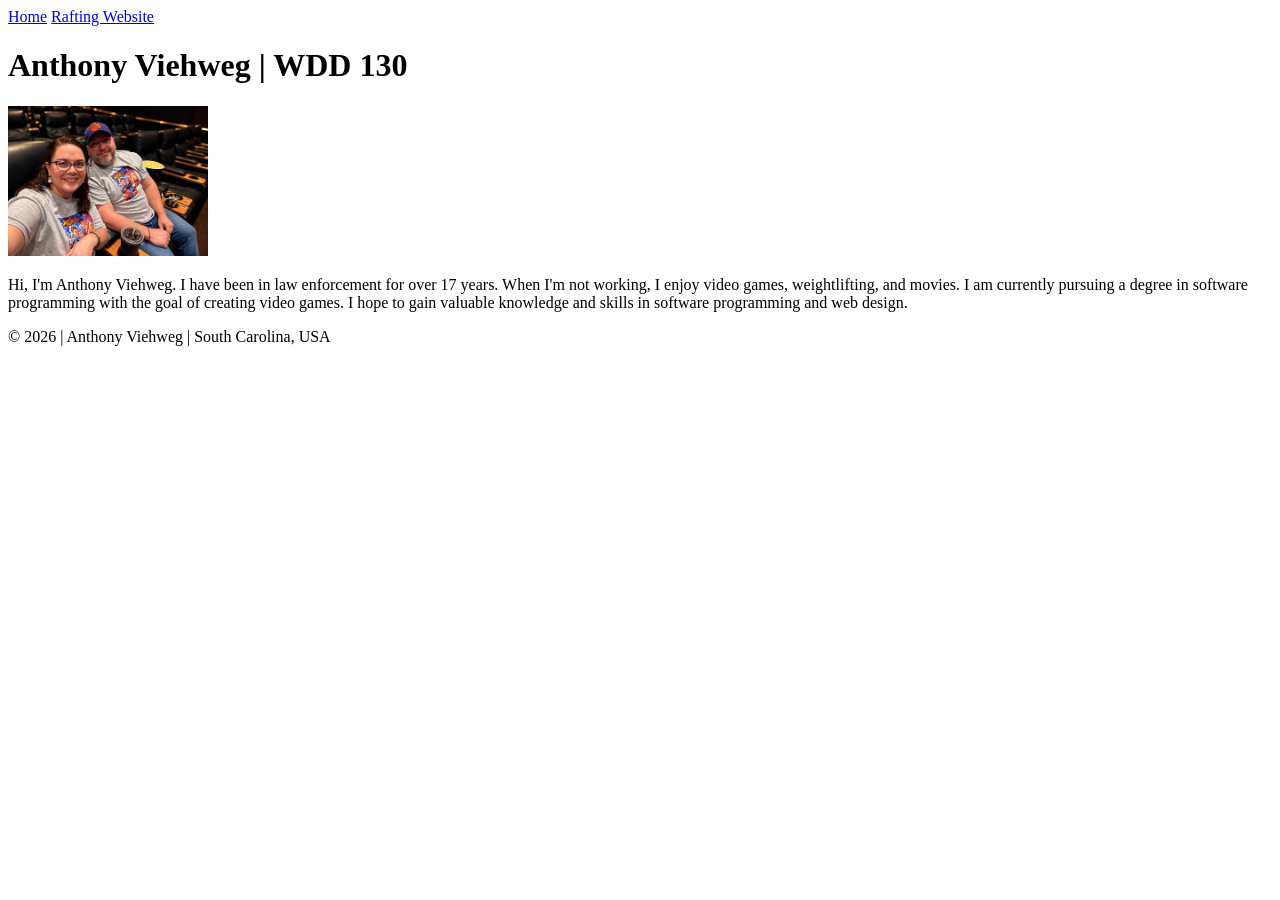
==== index.html @ f39aa77f "Reverted title" ====
<!DOCTYPE html>
<html lang="en">

<head>
    <meta charset="UTF-8">
    <meta name="viewport" content="width=device-width, initial-scale=1.0">
    <title>Anthony Viehweg | WDD 130</title>
</head>

<body>
    <header>
        <nav>
            <a href="#">Home</a>
            <a href="wwr/">Rafting Website</a>
        </nav>
    </header>
    <main>
        <h1>Anthony Viehweg | WDD 130</h1>
        <img src="images/profile.jpg" alt="Hello, my name is Anthony Viehweg." width="200">
        <p>Hi, I'm Anthony Viehweg. I have been in law enforcement for over 17 years. When I'm not working,
            I enjoy video games, weightlifting, and movies. I am currently pursuing a degree in software
            programming with the goal of creating video games. I hope to gain valuable knowledge and skills
            in software programming and web design.</p>
    </main>
    <footer>
        <p>&copy; 2026 | Anthony Viehweg | South Carolina, USA </p>
    </footer>

</body>

</html>
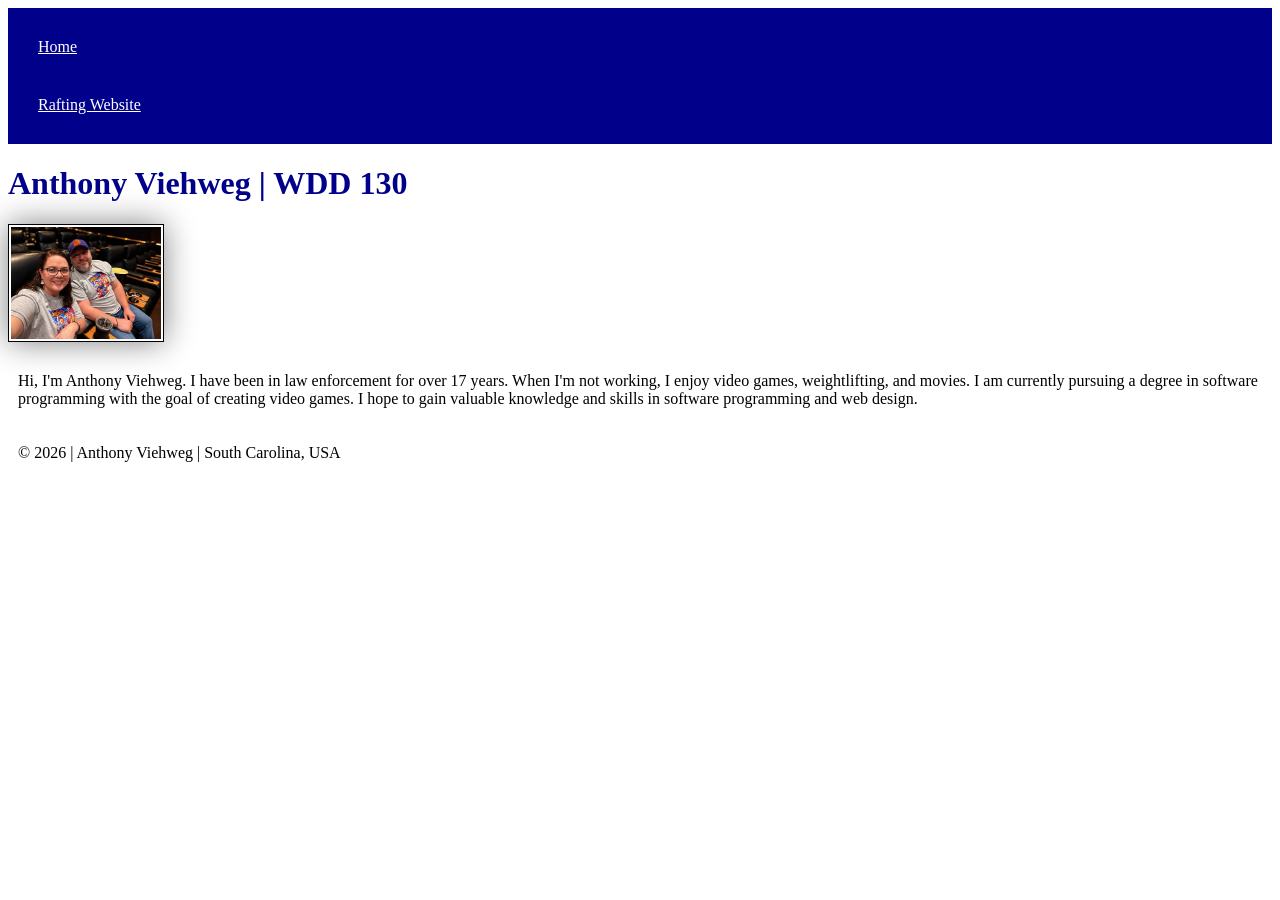
==== commit 0ec2af43: "Committed changes to index.htlm based on week 2 assignment and CSS lesson." ====
--- a/index.html
+++ b/index.html
@@ -5,6 +5,7 @@
     <meta charset="UTF-8">
     <meta name="viewport" content="width=device-width, initial-scale=1.0">
     <title>Anthony Viehweg | WDD 130</title>
+    <link rel="stylesheet" href="styles/styles.css">
 </head>
 
 <body>
--- a/styles/styles.css
+++ b/styles/styles.css
@@ -0,0 +1,26 @@
+nav {
+    background-color: darkblue;
+    padding: 10px;
+}
+
+nav a {
+    color: white;
+    display: block;
+    padding: 20px;
+}
+
+h1 {
+    color: darkblue;
+}
+
+img {
+    width: 150px;
+    height: auto;
+    border: 1px solid black;
+    padding: 2px;
+    box-shadow: 0 0 30px grey;
+}
+
+p {
+    padding: 10px;
+}
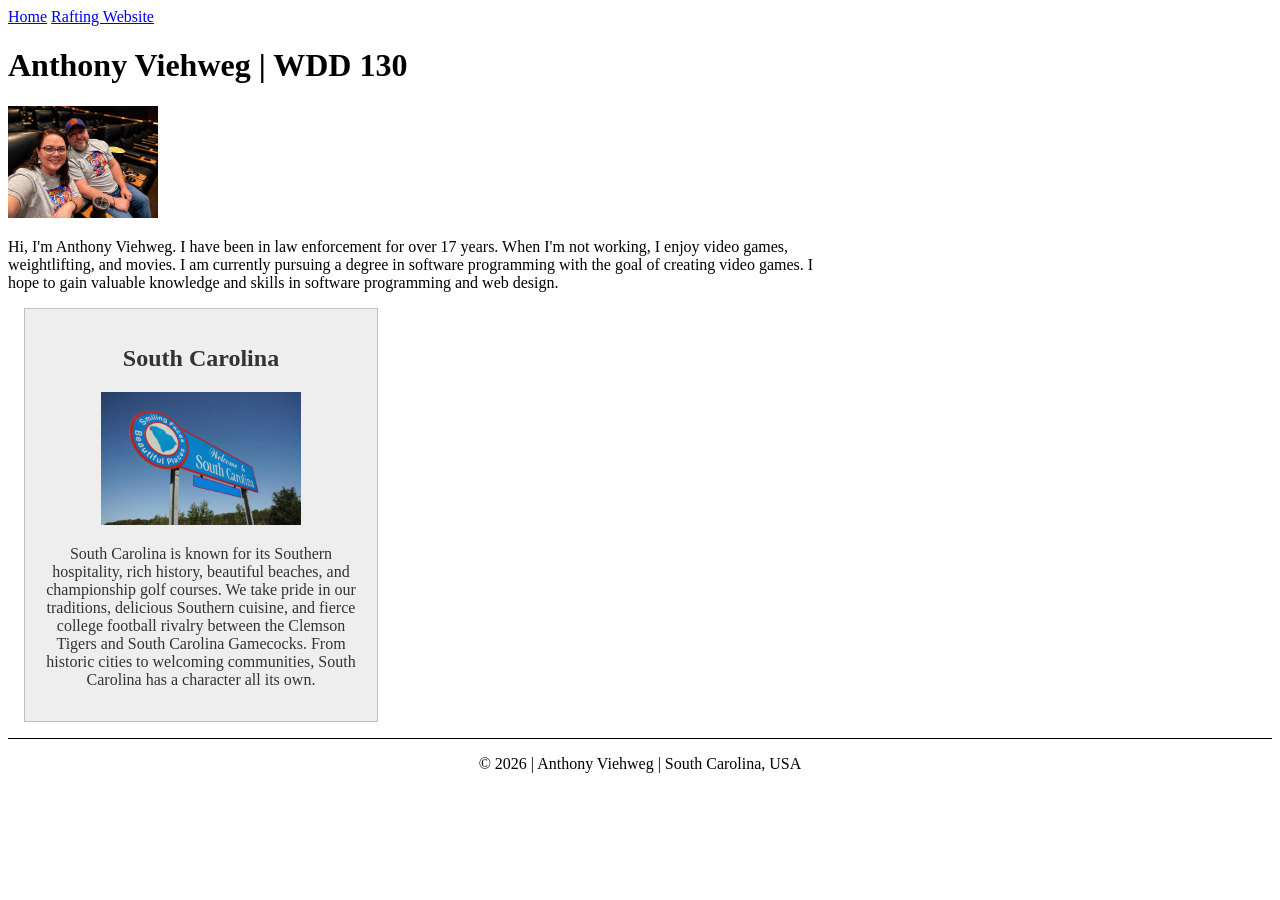
==== commit 5a28a748: "Completed updates based on week 2 WDD130 assignment top index.html and styles.css" ====
--- a/index.html
+++ b/index.html
@@ -5,6 +5,8 @@
     <meta charset="UTF-8">
     <meta name="viewport" content="width=device-width, initial-scale=1.0">
     <title>Anthony Viehweg | WDD 130</title>
+    <meta name="description" content="This page is a site that introduces Anthony Viehweg, who is taking course WDD130. The purpose is to learn HTML and CSS by practical usage.">
+    <meta name="author" content="Anthony Viehweg">
     <link rel="stylesheet" href="styles/styles.css">
 </head>
 
@@ -23,6 +25,14 @@
             programming with the goal of creating video games. I hope to gain valuable knowledge and skills
             in software programming and web design.</p>
     </main>
+    <aside>
+        <h2>South Carolina</h2>
+        <img src="images/south_carolina.jpg" alt="A Welcome to South Carolina sign that is blue with a red border and white text" width="200">
+        <p>South Carolina is known for its Southern hospitality, rich history, beautiful beaches, and championship golf
+            courses. We take pride in our traditions, delicious Southern cuisine, and fierce college football rivalry
+            between the Clemson Tigers and South Carolina Gamecocks. From historic cities to welcoming communities, South
+            Carolina has a character all its own.</p>
+    </aside>
     <footer>
         <p>&copy; 2026 | Anthony Viehweg | South Carolina, USA </p>
     </footer>
--- a/styles/styles.css
+++ b/styles/styles.css
@@ -1,26 +1,33 @@
-nav {
-    background-color: darkblue;
-    padding: 10px;
+main {
+    max-width: 840px;
 }
 
-nav a {
-    color: white;
-    display: block;
-    padding: 20px;
-}
-
-h1 {
-    color: darkblue;
-}
-
-img {
+main img {
     width: 150px;
     height: auto;
-    border: 1px solid black;
-    padding: 2px;
-    box-shadow: 0 0 30px grey;
 }
 
 p {
-    padding: 10px;
+    padding: 0;
 }
+
+aside {
+    width: 20rem;
+    margin: 1rem;
+    border: 1px solid rgb(0 0 0 / 0.2);
+    padding: 1rem;
+    background-color: #eee;
+    color: #333;
+    text-align: center;
+}
+
+aside img {
+    width: 200px;
+    height: auto;
+}
+
+footer {
+    margin-top: 15px;
+    border-top: 1px solid #000;
+    text-align: center;
+}
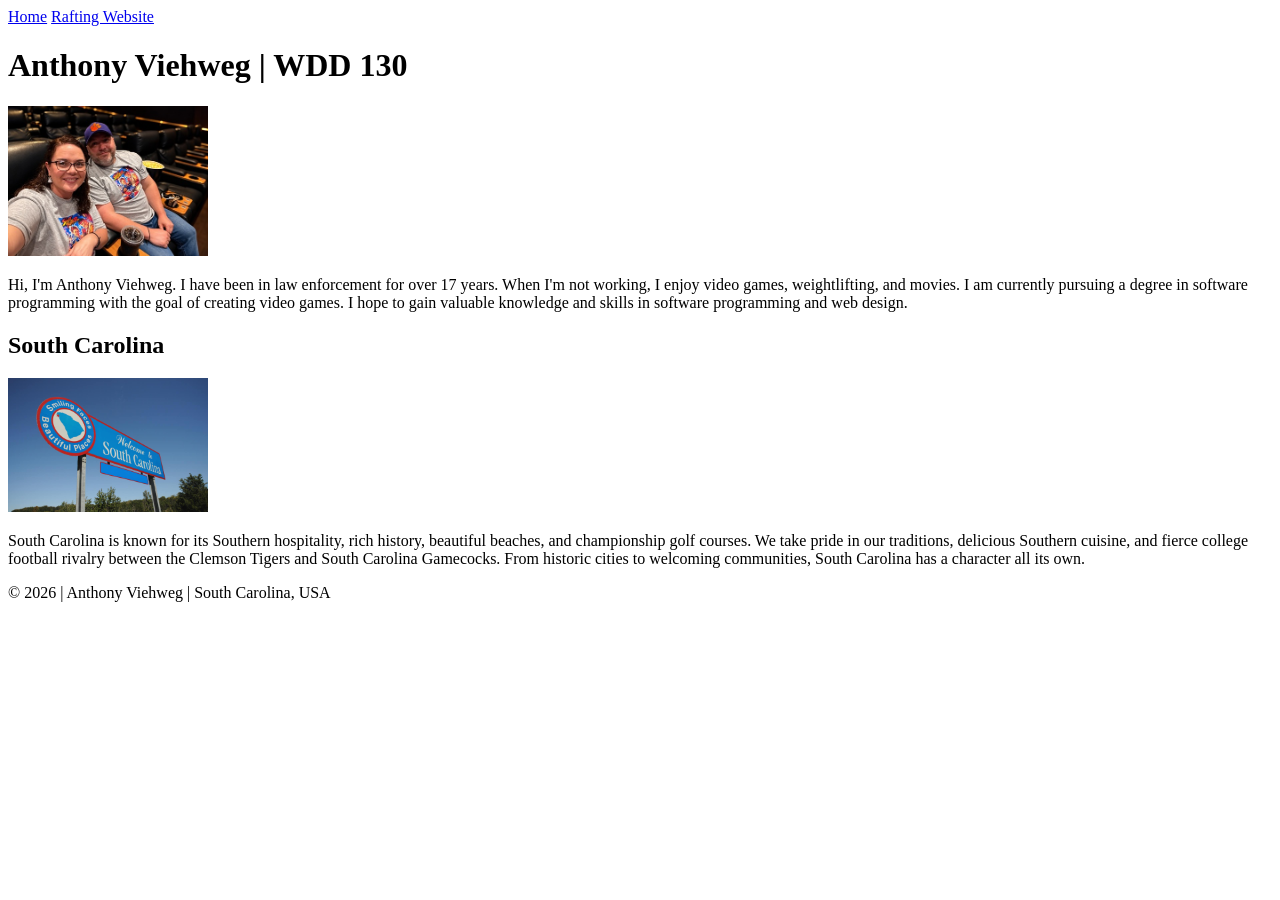
==== commit 9a6ccb51: "Merge branch 'main' of https://github.com/BeastBeauty1/wdd130" ====
--- a/index.html
+++ b/index.html
@@ -5,9 +5,6 @@
     <meta charset="UTF-8">
     <meta name="viewport" content="width=device-width, initial-scale=1.0">
     <title>Anthony Viehweg | WDD 130</title>
-    <meta name="description" content="This page is a site that introduces Anthony Viehweg, who is taking course WDD130. The purpose is to learn HTML and CSS by practical usage.">
-    <meta name="author" content="Anthony Viehweg">
-    <link rel="stylesheet" href="styles/styles.css">
 </head>
 
 <body>
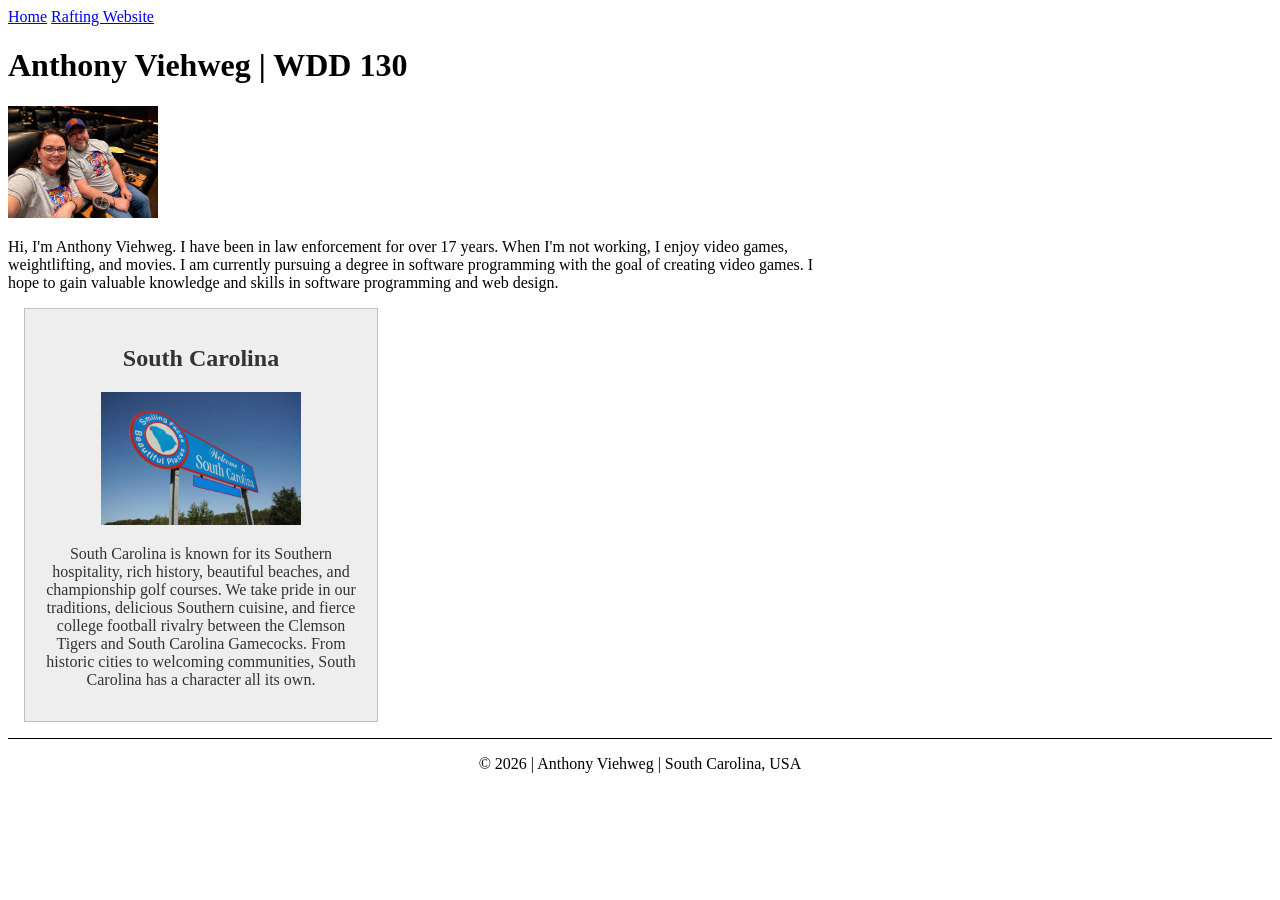
==== commit 23517047: "Restore desktop HTML metadata and CSS after merge" ====
--- a/index.html
+++ b/index.html
@@ -5,6 +5,9 @@
     <meta charset="UTF-8">
     <meta name="viewport" content="width=device-width, initial-scale=1.0">
     <title>Anthony Viehweg | WDD 130</title>
+    <meta name="description" content="This page is a site that introduces Anthony Viehweg, who is taking course WDD130. The purpose is to learn HTML and CSS by practical usage.">
+    <meta name="author" content="Anthony Viehweg">
+    <link rel="stylesheet" href="styles/styles.css">
 </head>
 
 <body>
--- a/styles/styles.css
+++ b/styles/styles.css
@@ -0,0 +1,33 @@
+main {
+    max-width: 840px;
+}
+
+main img {
+    width: 150px;
+    height: auto;
+}
+
+p {
+    padding: 0;
+}
+
+aside {
+    width: 20rem;
+    margin: 1rem;
+    border: 1px solid rgb(0 0 0 / 0.2);
+    padding: 1rem;
+    background-color: #eee;
+    color: #333;
+    text-align: center;
+}
+
+aside img {
+    width: 200px;
+    height: auto;
+}
+
+footer {
+    margin-top: 15px;
+    border-top: 1px solid #000;
+    text-align: center;
+}
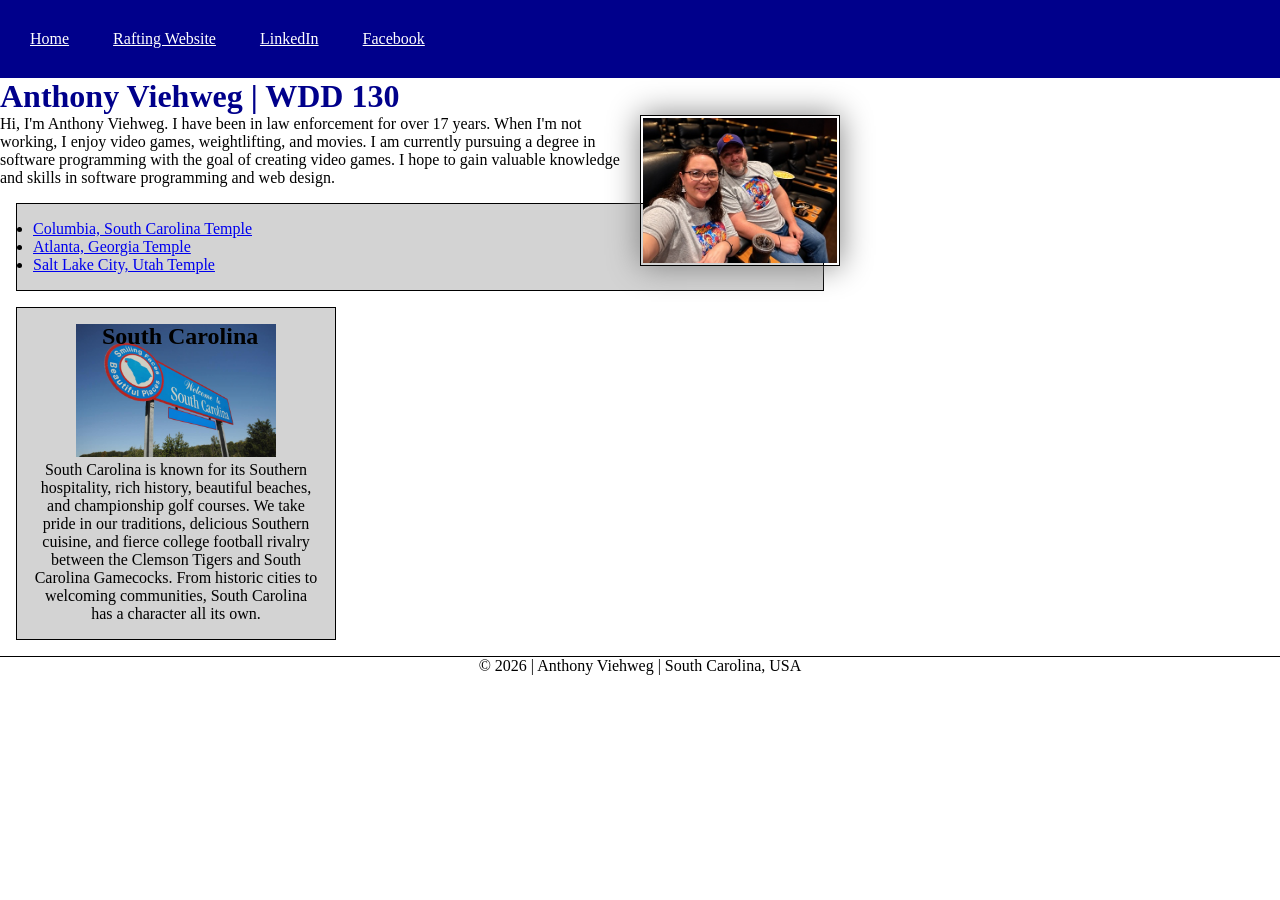
==== commit a9a4e242: "Committed changes to index.html & styles.css for Week 3 assignment." ====
--- a/index.html
+++ b/index.html
@@ -15,6 +15,8 @@
         <nav>
             <a href="#">Home</a>
             <a href="wwr/">Rafting Website</a>
+            <a href="https://linkedin.com" target="_blank" rel="noopener">LinkedIn</a>
+            <a href="https://facebook.com" target="_blank" rel="noopener">Facebook</a>
         </nav>
     </header>
     <main>
@@ -24,8 +26,13 @@
             I enjoy video games, weightlifting, and movies. I am currently pursuing a degree in software
             programming with the goal of creating video games. I hope to gain valuable knowledge and skills
             in software programming and web design.</p>
+        <ul class="box">
+            <li><a href="https://www.churchofjesuschrist.org/temples/details/columbia-south-carolina-temple?lang=eng" target="_blank" rel="noopener">Columbia, South Carolina Temple</a></li>
+            <li><a href="https://www.churchofjesuschrist.org/temples/details/atlanta-georgia-temple?lang=eng" target="_blank" rel="noopener">Atlanta, Georgia Temple</a></li>
+            <li><a href="https://www.churchofjesuschrist.org/temples/details/salt-lake-temple?lang=eng" target="_blank" rel="noopener">Salt Lake City, Utah Temple</a></li>
+        </ul>
     </main>
-    <aside>
+    <aside class="box">
         <h2>South Carolina</h2>
         <img src="images/south_carolina.jpg" alt="A Welcome to South Carolina sign that is blue with a red border and white text" width="200">
         <p>South Carolina is known for its Southern hospitality, rich history, beautiful beaches, and championship golf
--- a/styles/styles.css
+++ b/styles/styles.css
@@ -1,10 +1,41 @@
+*{
+    margin: 0;
+    padding: 0;
+    box-sizing: border-box;
+}
+
+:root {
+    --primary-color: darkblue;
+    --primary-spacing: 1rem;
+}
+
+
+nav {
+    background-color: var(--primary-color);
+    padding: 10px;
+}
+
+nav a {
+    color: white;
+    display: inline-block;
+    padding: 20px;
+}
+
+h1 {
+    color: var(--primary-color);
+}
+
 main {
     max-width: 840px;
 }
 
 main img {
-    width: 150px;
+    width: 200px;
     height: auto;
+    border: 1px solid black;
+    padding: 2px;
+    box-shadow: 0 0 30px grey;
+    float: right;
 }
 
 p {
@@ -13,12 +44,8 @@
 
 aside {
     width: 20rem;
-    margin: 1rem;
-    border: 1px solid rgb(0 0 0 / 0.2);
-    padding: 1rem;
-    background-color: #eee;
-    color: #333;
     text-align: center;
+    position: relative;
 }
 
 aside img {
@@ -26,8 +53,25 @@
     height: auto;
 }
 
+aside h2{
+    position: absolute;
+    top: 15px;
+    left: 85px;
+}
+
 footer {
     margin-top: 15px;
     border-top: 1px solid #000;
     text-align: center;
 }
+
+/* Class Selectors */
+
+.box{
+    margin: 1rem;
+    padding: 1rem;
+    border: 1px solid black;
+    background-color: lightgrey;
+    color:#000;
+    
+}
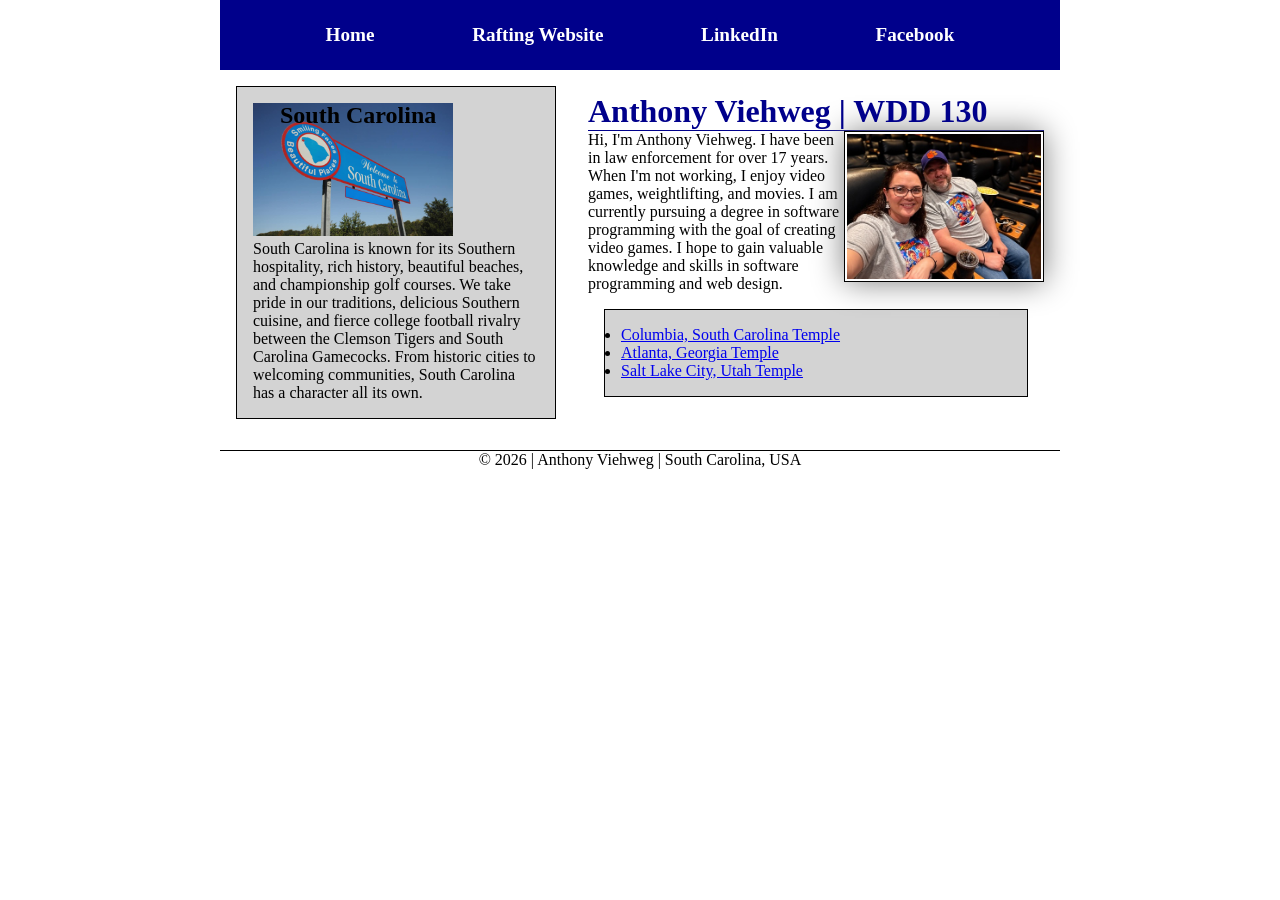
==== commit 9e5a958b: "Week 4 code along assignment updates made." ====
--- a/index.html
+++ b/index.html
@@ -19,27 +19,29 @@
             <a href="https://facebook.com" target="_blank" rel="noopener">Facebook</a>
         </nav>
     </header>
-    <main>
-        <h1>Anthony Viehweg | WDD 130</h1>
-        <img src="images/profile.jpg" alt="Hello, my name is Anthony Viehweg." width="200">
-        <p>Hi, I'm Anthony Viehweg. I have been in law enforcement for over 17 years. When I'm not working,
-            I enjoy video games, weightlifting, and movies. I am currently pursuing a degree in software
-            programming with the goal of creating video games. I hope to gain valuable knowledge and skills
-            in software programming and web design.</p>
-        <ul class="box">
-            <li><a href="https://www.churchofjesuschrist.org/temples/details/columbia-south-carolina-temple?lang=eng" target="_blank" rel="noopener">Columbia, South Carolina Temple</a></li>
-            <li><a href="https://www.churchofjesuschrist.org/temples/details/atlanta-georgia-temple?lang=eng" target="_blank" rel="noopener">Atlanta, Georgia Temple</a></li>
-            <li><a href="https://www.churchofjesuschrist.org/temples/details/salt-lake-temple?lang=eng" target="_blank" rel="noopener">Salt Lake City, Utah Temple</a></li>
-        </ul>
-    </main>
-    <aside class="box">
-        <h2>South Carolina</h2>
-        <img src="images/south_carolina.jpg" alt="A Welcome to South Carolina sign that is blue with a red border and white text" width="200">
-        <p>South Carolina is known for its Southern hospitality, rich history, beautiful beaches, and championship golf
-            courses. We take pride in our traditions, delicious Southern cuisine, and fierce college football rivalry
-            between the Clemson Tigers and South Carolina Gamecocks. From historic cities to welcoming communities, South
-            Carolina has a character all its own.</p>
-    </aside>
+    <div class="grid">
+        <main>
+            <h1>Anthony Viehweg | WDD 130</h1>
+            <img src="images/profile.jpg" alt="Hello, my name is Anthony Viehweg." width="200">
+            <p>Hi, I'm Anthony Viehweg. I have been in law enforcement for over 17 years. When I'm not working,
+                I enjoy video games, weightlifting, and movies. I am currently pursuing a degree in software
+                programming with the goal of creating video games. I hope to gain valuable knowledge and skills
+                in software programming and web design.</p>
+            <ul class="box">
+                <li><a href="https://www.churchofjesuschrist.org/temples/details/columbia-south-carolina-temple?lang=eng" target="_blank" rel="noopener">Columbia, South Carolina Temple</a></li>
+                <li><a href="https://www.churchofjesuschrist.org/temples/details/atlanta-georgia-temple?lang=eng" target="_blank" rel="noopener">Atlanta, Georgia Temple</a></li>
+                <li><a href="https://www.churchofjesuschrist.org/temples/details/salt-lake-temple?lang=eng" target="_blank" rel="noopener">Salt Lake City, Utah Temple</a></li>
+            </ul>
+        </main>
+        <aside class="box">
+            <h2>South Carolina</h2>
+            <img src="images/south_carolina.jpg" alt="A Welcome to South Carolina sign that is blue with a red border and white text" width="200">
+            <p>South Carolina is known for its Southern hospitality, rich history, beautiful beaches, and championship golf
+                courses. We take pride in our traditions, delicious Southern cuisine, and fierce college football rivalry
+                between the Clemson Tigers and South Carolina Gamecocks. From historic cities to welcoming communities, South
+                Carolina has a character all its own.</p>
+        </aside>
+    </div>
     <footer>
         <p>&copy; 2026 | Anthony Viehweg | South Carolina, USA </p>
     </footer>
--- a/styles/styles.css
+++ b/styles/styles.css
@@ -9,24 +9,36 @@
     --primary-spacing: 1rem;
 }
 
+header, .grid, footer {
+    max-width: 840px;
+    margin: 0 auto;
+}
 
 nav {
     background-color: var(--primary-color);
-    padding: 10px;
+    display: flex;
+    justify-content: space-evenly;
+    align-items: center;
+    padding: 1rem;
 }
 
 nav a {
     color: white;
-    display: inline-block;
-    padding: 20px;
+    display: block;
+    padding: 0.5rem;
+    text-decoration: none;
+    font-size: 1.2rem;
+    font-weight: 700;
 }
 
 h1 {
     color: var(--primary-color);
+    border-bottom: 1px solid var(--primary-color);
 }
 
 main {
-    max-width: 840px;
+    grid-column: 2 / 3;
+    margin: 1rem;
 }
 
 main img {
@@ -44,8 +56,9 @@
 
 aside {
     width: 20rem;
-    text-align: center;
     position: relative;
+    grid-column: 1 / 2;
+    grid-row: 1 / 2;
 }
 
 aside img {
@@ -56,7 +69,7 @@
 aside h2{
     position: absolute;
     top: 15px;
-    left: 85px;
+    left: 43px;
 }
 
 footer {
@@ -66,6 +79,10 @@
 }
 
 /* Class Selectors */
+.grid {
+    display: grid;
+    align-items: center;
+}
 
 .box{
     margin: 1rem;
